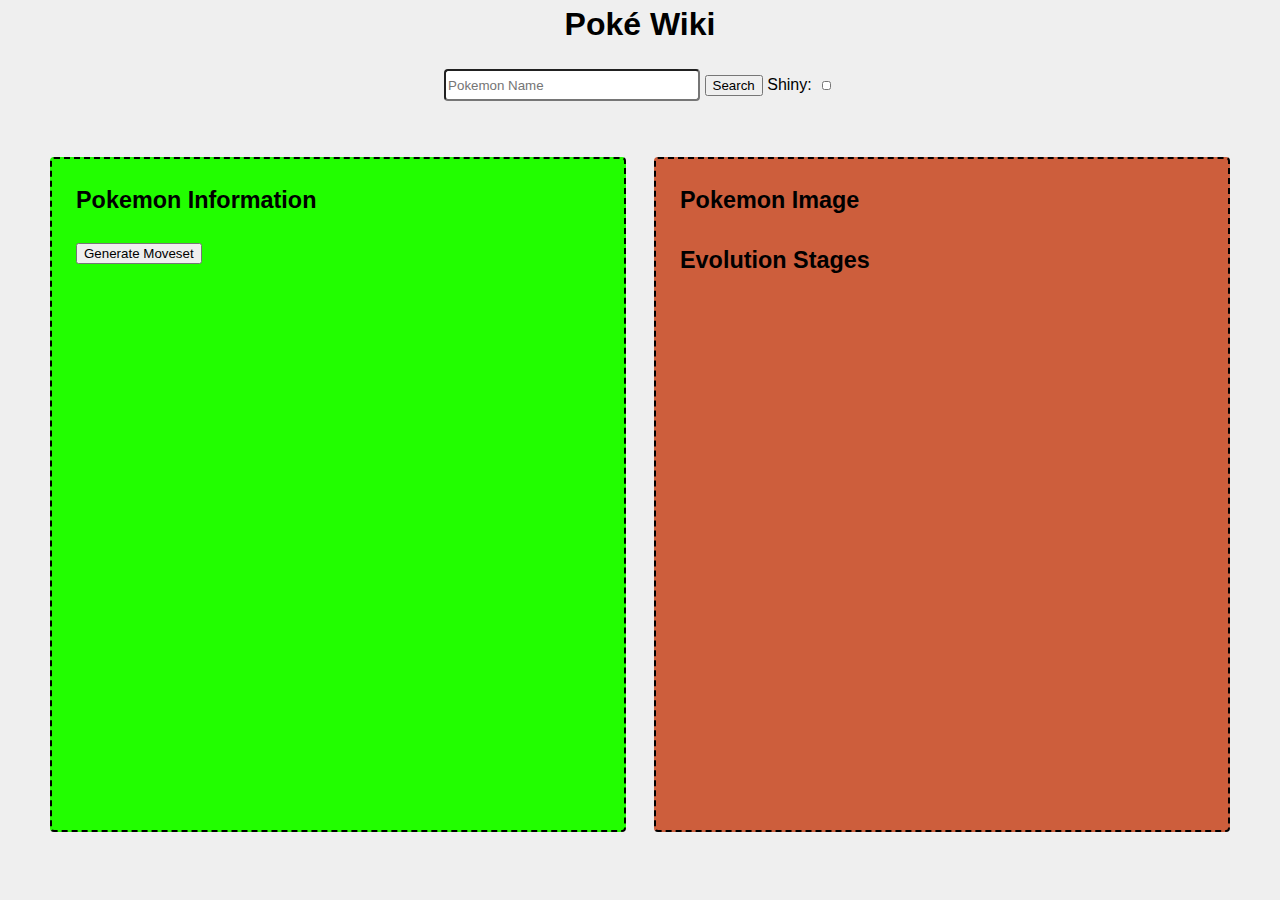
==== index.html @ 0c1724ec "style commit" ====
<html lang="en">
<head>
  <meta charset="UTF-8">
  <meta http-equiv="X-UA-Compatible" content="IE=edge">
  <meta name="viewport" content="width=device-width, initial-scale=1.0">
  <title>Poki Wiki</title>
  <link rel="stylesheet" href="style.css">
</head> 
<body style="background-image: url('https://assets.pokemon.com//assets/cms2/img/misc/virtual-backgrounds/go/pokestop.jpg');">
    <div>
        <h1 style="text-align: center;">Poké Wiki</h1>
    </div>
    <div style="text-align: center;">
        <div>
            <form>
                <input type="text" id="pokemonName" placeholder="Pokemon Name" style="width: 20%;">
                <button type="button" id="getName" onclick="getData()">Search</button>
                Shiny:
                <input type="checkbox" id="shinyFilter" name="shiny_filter" style="width: 1%; height: 1%;">
            </form>
        </div>
        <div>
        </div>
    </div>
    <div>&nbsp;</div>
    <div class="box" style="background: rgb(34, 254, 0); font-size: 20px; float: left; width: 45%; height: 75%; margin-left: 2.5em;">
        <h3 class="boxer">Pokemon Information</h3>
        <button type="button" id="generateMove">Generate Moveset</button>
        <div id="info"></div>
    </div>
    <div class="center box" style="background: rgb(205, 94, 60); font-size: 20px; float: right; width: 45%; height: 75%; margin-right: 2.5em;">
        <h3>Pokemon Image</h3>
        <img id ="dafault_img" src="" alt="">
        <h3 class="boxer">Evolution Stages</h3>
    </div>
    <script src="./script.js"></script>
</body>
---- style.css ----
/*css files*/* {
  box-sizing: border-box;
}

/* 
  These rules apply to actual HTML elements with no labelling!
  So: they style the tags directly
*/

html {
  background-color: #ffffff;
  font-size: 16px;
  min-width: 300px;
  overflow-x: hidden;
  overflow-y: scroll;

  /* these are specific to different browsers */
  -moz-osx-font-smoothing: grayscale;
  -webkit-font-smoothing: antialiased;
  text-rendering: optimizeLegibility;
  -webkit-text-size-adjust: 100%;
  -moz-text-size-adjust: 100%;
  text-size-adjust: 100%;
}

body {
  margin: 0;
  padding: 0;

  font-family: ‘Segoe UI’, Candara, ‘Bitstream Vera Sans’, ‘DejaVu Sans’, ‘Bitsream Vera Sans’, ‘Trebuchet MS’, Verdana, ‘Verdana Ref’, sans-serif;
  font-weight: 400;
  line-height: 1.5;
  background-color: rgb(239, 239, 239);
}


a {
  display: inline-block;
  text-decoration: none;
}

h2, h3 {
  margin:0;
  padding:0;
  padding-bottom:1.5rem;
}

form {
  accent-color: hsla(120, 100%, 50%, 0.482);
}

/*
  - These styles use 'class names'
  - You can apply them by using the 'class' attribute on your HTML
  - like this: <div class="wrapper">
  - note that the period vanishes there!
*/


.wrapper {
  min-height: 100vh;
  display: flex;
  flex-direction: column;
  margin: 0;
  flex: 1;
}

.container {
  margin: 0 20px;
  display: flex;
  justify-content: space-evenly;
  align-items: start;
}

.header {
  padding-top: 1rem;
  padding-left: 1rem;
  padding-right: 1rem;
  padding-bottom: 1.5rem;
}


/*
  This rule implies that the H1 tag lives within another HTML tag
  It "inherits" some rules from the above
  Those rules won't apply to an h1 that's outside a block with the class of 'header'
*/

.header h1 {
  display: block;
  /* this will push other blocks out of the way */

  /* colors */
  background-color: rgba(139, 2, 0, 0.8);
  color: #000000;

  /* shapes */
  border-radius: 6px;
  font-size: 1.5rem;
  padding: 1.25rem;
  margin:0; /* removing the margin on h1 tags means the header pins to the top if we move */


  /* box-shadows are fancy */
  box-shadow: 0 0.5em 1em -0.125em rgb(10 10 10 / 10%), 0 0 0 1px rgb(10 10 10 / 2%);
}


/*
  Rules can be combined on a block to apply the 'cascade' in order
  So you can use two classnames in a single class attribute
  like: <div class="box section">
  Rules may combine in unexpected ways - remember that the LAST thing written in this file will have "priority"
  And will be what displays in your client
*/
  .headerbox {
    border: 4px dashed;
    border-radius: 4px;
  
    height:fit-content;
    padding: 1.5rem;
    margin: 0 auto;
  }

.box {
  background-color: rgba(238, 0, 255, 0.4);
  border: 2px dashed;
  border-radius: 4px;

  width: fit-content;
  height:fit-content;
  padding: 1.5rem;
  margin: 0 auto;
}

.left_section {
  background-color: rgba(22, 193, 59, 0.8);
  flex: 0 1 auto;
  margin: 1rem;
  padding: 1.5rem;
}

.right_section {
  background-color: rgba(18, 21, 215, 0.7);
  flex: 1 2 auto;
  margin: 1rem;
  align-items: center;
  justify-content: center;
  display: flex;
  flex-flow: column;
}

/*
  This block is actually dependent on the "container" block having a flex set on it
  and the "wrapper" block displaying as a flex column with a "vertical height" (vh) of 100.
  That serves to cram the footer to the bottom of the page.
*/

.footer {
  flex-shrink: 0;
  padding: 1rem;
  background-color: rgba(139, 2, 0, 0.8);
  font-size: 1.2rem;
  font-weight: 600;
  position: fixed;
  left: 0;
  bottom: 0;
  width: 100%;
}

.footer a {
  color: rgb(0, 255, 153);
  text-decoration: underline;
}

/*
  This is an example of a 'pseudoclass'
  In this instance, it says what to do if a mouse hovers over a link
  This is pretty desktop-specific, since there's no hover function on touchscreens
*/
.footer a:hover {
  /* Hue, saturation, luminosity, alpha */
  background-color: hsla(0, 0%, 100%, 0.15);
  /* red, green, blue, alpha */
  color: rgb(48, 165, 46);
  text-decoration: none;
}

.subtitle {
  color: rgba(0, 0, 0, 0.8);
  margin: 0px;
  margin-bottom: 5px;
}


/* Deploy this with images as direct "children" and the images should pop into shape */
.grid {
  display: flex;
  justify-content: space-evenly;
  flex-flow: wrap;
  width: 350px;
  height: 350px;
  margin: 0 auto;
}

.grid img {
  width: 150px;
  height: 150px;
}


/* Carousel */
div.carousel {
  max-width: 300px;
  overflow: hidden;
  text-align: center;
  display: flex;
  flex-direction: row;
  align-items: center;
  justify-content: space-between;
  margin: 0 auto;
  margin-bottom: 1rem;
}

.carousel .slides {
  display: flex;
  overflow-x: auto;
  scroll-snap-type: x mandatory;
  scroll-behavior: smooth;
  -webkit-overflow-scrolling: touch;
}

/* .carousel_item, */
.hidden {
  display: none;
}

.visible {
  display: block;
}

.carousel_item img {
  /* 
    Setting width, rather than max-width or min-width,
    means annoying pop-ins won't happen
    but it also means you need to format your images to be compatible
    or they will stretch weird
    - try a tall one and see what happens
    - change the height on a fixed image size and see what happens
    - now make sure that images are _always_ square
    - ... there's a reason crop tools are popular in image editors
   */
  width: 150px; 
}

.prev,
.next {
  border: none;
  margin: 2px;
  text-align: center;
  border-radius: 5px;
  font-weight: bold;
  height: 45px;
  padding: 10px;
  line-height: 0; /* This centers a button's text! */
  border: 2px solid rgb(99,99,99); /* shorthand for how to do a border */
}

.prev:focus,
.next:focus {
  margin: 0;
  color: black;
  /* Pick a good border colour and check out how it works with your buttons */
}

.prev:hover,
.next:hover {
  color: orange;
  background-color: purple;
  /* Pick a good background colour for your hover pseudoclass */
}


/*
Form Styles
*/

form input {
    /* This is a hack to make sure our boxes line up with one another nicely */
    width: 100%;
    width: -moz-available;          /* WebKit-based browsers will ignore this. */
    width: -webkit-fill-available;  /* Mozilla-based browsers will ignore this. */
    width: fill-available;

    /* here we are setting white space correctly */
    margin-bottom: 1rem;
    height: 2rem;
    border-radius: 4px;
  }

  form label {
    width: 100%;
    width: -moz-available;          /* WebKit-based browsers will ignore this. */
    width: -webkit-fill-available;  /* Mozilla-based browsers will ignore this. */
    width: fill-available;
    align-items: flex-start;

    display: block; /* this turns the label text into a box we can set margins on */
    margin-bottom: 0.5rem;
  }

/* How To Write A Media Query For Small Screens */

@media only screen and (max-width: 736px){
    /* Rules in here will only apply when a screen is the correct size */
    /* check it out by using your developer tools to shrink your screen-size */
    .container {
      background-color: rgba(204, 8, 162, 0.65);
      flex-direction: column;
      align-items: center;
    }
    
    .right_section {
      align-items: flex-start;
    }
}
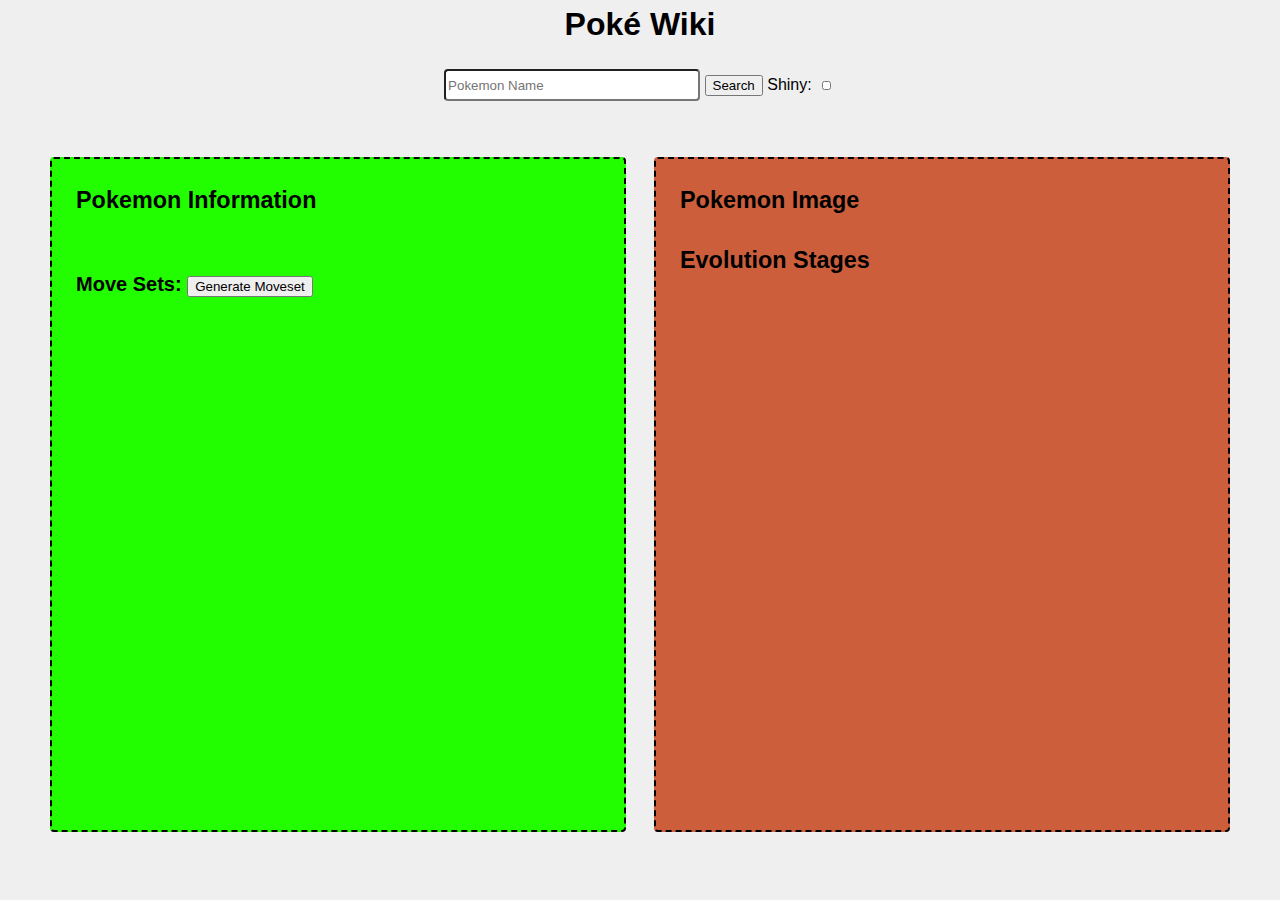
==== commit caee6fac: "Merge branch 'main' of https://github.com/dannyzheng2001/PokiWiki" ====
--- a/index.html
+++ b/index.html
@@ -25,8 +25,12 @@
     <div>&nbsp;</div>
     <div class="box" style="background: rgb(34, 254, 0); font-size: 20px; float: left; width: 45%; height: 75%; margin-left: 2.5em;">
         <h3 class="boxer">Pokemon Information</h3>
-        <button type="button" id="generateMove">Generate Moveset</button>
         <div id="info"></div>
+        <h4>
+            Move Sets: 
+            <button type="button" id="generateMove">Generate Moveset</button>
+        </h4>
+        <div id="moveList"></div>
     </div>
     <div class="center box" style="background: rgb(205, 94, 60); font-size: 20px; float: right; width: 45%; height: 75%; margin-right: 2.5em;">
         <h3>Pokemon Image</h3>
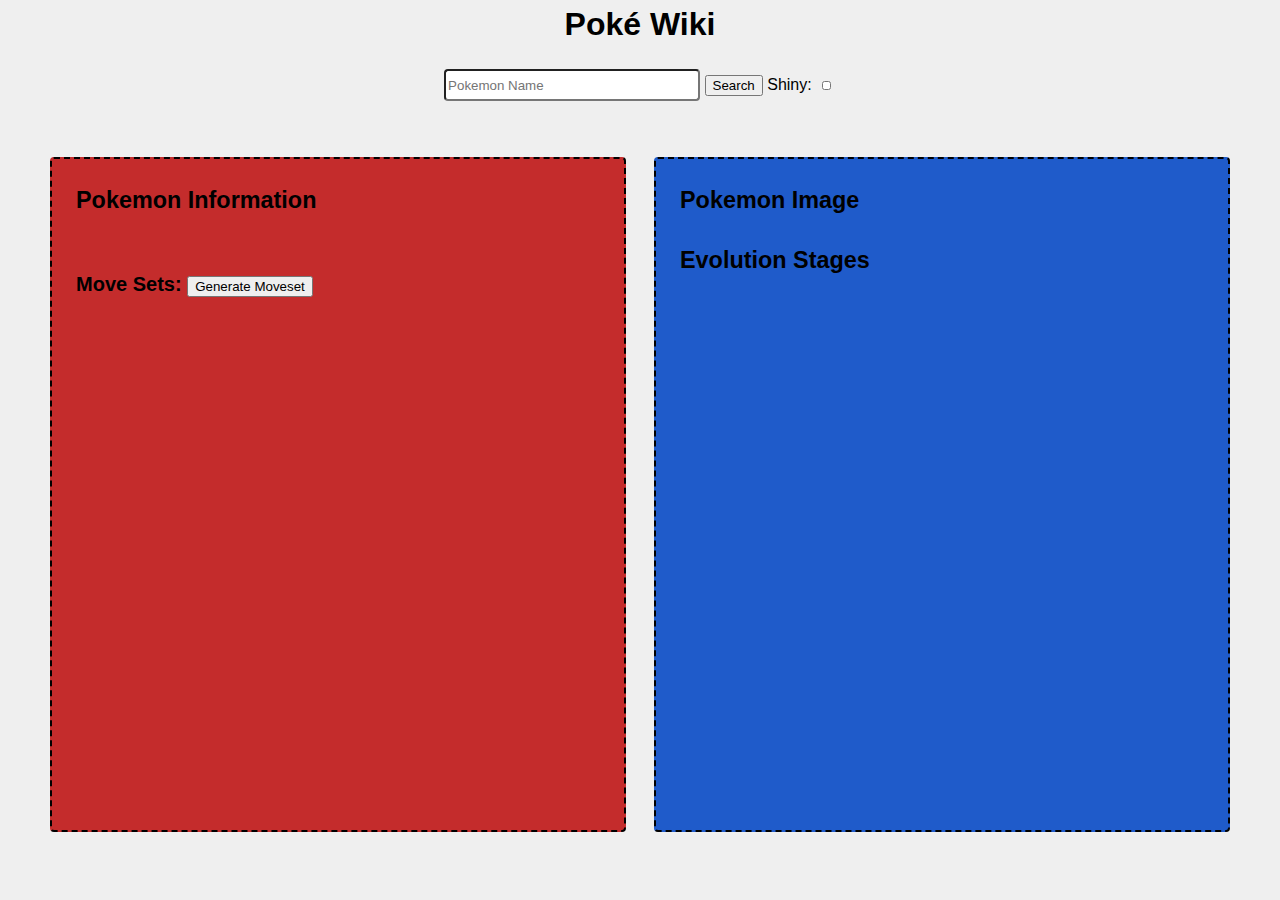
==== commit ba232de3: "style commit" ====
--- a/index.html
+++ b/index.html
@@ -23,7 +23,7 @@
         </div>
     </div>
     <div>&nbsp;</div>
-    <div class="box" style="background: rgb(34, 254, 0); font-size: 20px; float: left; width: 45%; height: 75%; margin-left: 2.5em;">
+    <div class="box" style="background: rgb(196, 44, 44); font-size: 20px; float: left; width: 45%; height: 75%; margin-left: 2.5em;">
         <h3 class="boxer">Pokemon Information</h3>
         <div id="info"></div>
         <h4>
@@ -32,7 +32,7 @@
         </h4>
         <div id="moveList"></div>
     </div>
-    <div class="center box" style="background: rgb(205, 94, 60); font-size: 20px; float: right; width: 45%; height: 75%; margin-right: 2.5em;">
+    <div class="center box" style="background: rgb(31, 91, 202); font-size: 20px; float: right; width: 45%; height: 75%; margin-right: 2.5em;">
         <h3>Pokemon Image</h3>
         <img id ="dafault_img" src="" alt="">
         <h3 class="boxer">Evolution Stages</h3>
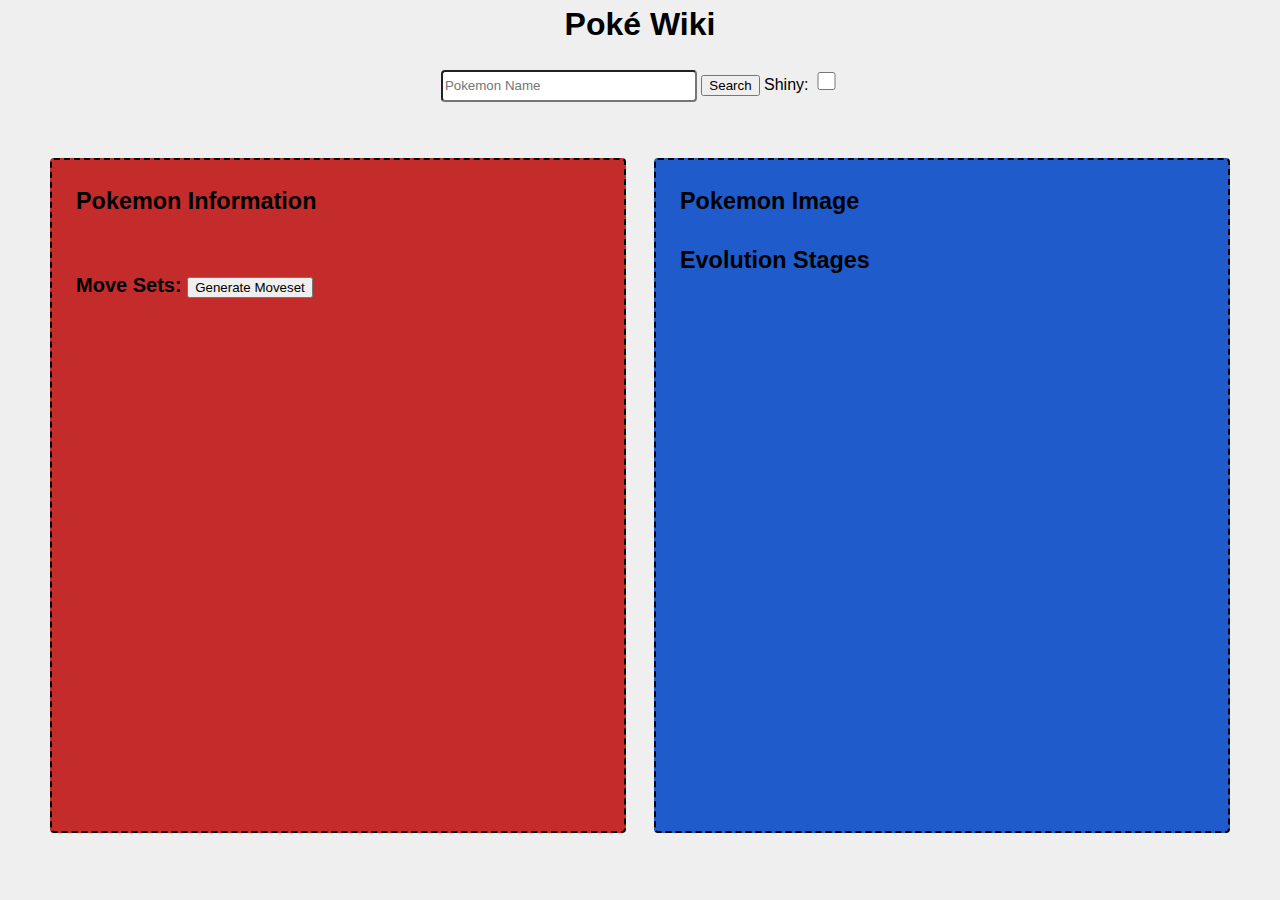
==== commit db080a46: "more style" ====
--- a/index.html
+++ b/index.html
@@ -16,7 +16,7 @@
                 <input type="text" id="pokemonName" placeholder="Pokemon Name" style="width: 20%;">
                 <button type="button" id="getName" onclick="getData()">Search</button>
                 Shiny:
-                <input type="checkbox" id="shinyFilter" name="shiny_filter" style="width: 1%; height: 1%;">
+                <input type="checkbox" id="shinyFilter" name="shiny_filter" style="width: 1.5%; height: 2%;">
             </form>
         </div>
         <div>
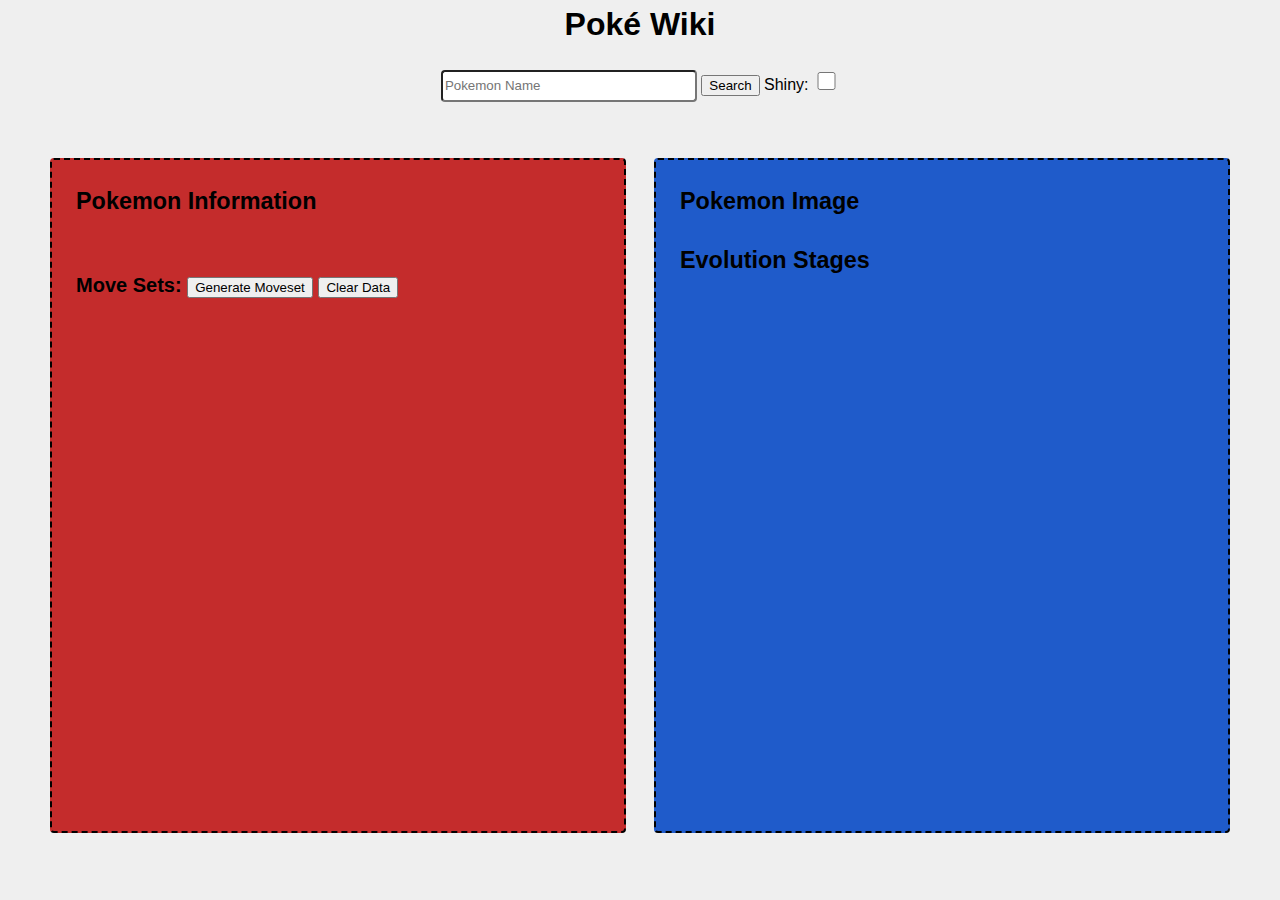
==== commit bb36db62: "local storage update" ====
--- a/index.html
+++ b/index.html
@@ -12,7 +12,7 @@
     </div>
     <div style="text-align: center;">
         <div>
-            <form>
+            <form class="main">
                 <input type="text" id="pokemonName" placeholder="Pokemon Name" style="width: 20%;">
                 <button type="button" id="getName" onclick="getData()">Search</button>
                 Shiny:
@@ -27,10 +27,11 @@
         <h3 class="boxer">Pokemon Information</h3>
         <div id="info"></div>
         <h4>
-            Move Sets: 
-            <button type="button" id="generateMove">Generate Moveset</button>
+            Move Sets:
+            <button type="button" id="generateMove" onclick="local()">Generate Moveset</button>
+            <button type="button" onclick="clearLocal()">Clear Data</button>
         </h4>
-        <div id="moveList"></div>
+        <ol id="moveList"></ol>
     </div>
     <div class="center box" style="background: rgb(31, 91, 202); font-size: 20px; float: right; width: 45%; height: 75%; margin-right: 2.5em;">
         <h3>Pokemon Image</h3>
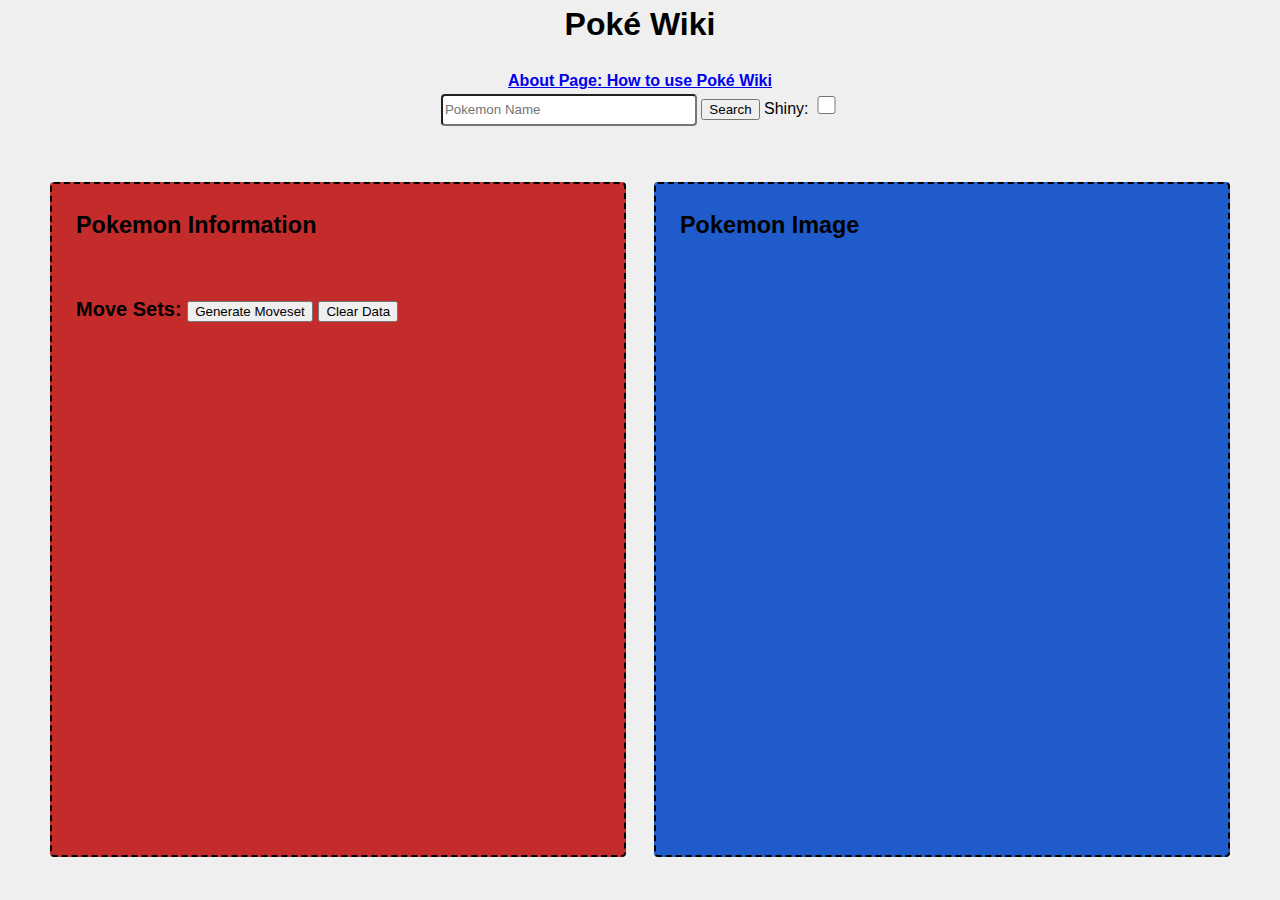
==== commit b54be9e3: "evolution deletion" ====
--- a/index.html
+++ b/index.html
@@ -12,6 +12,7 @@
     </div>
     <div style="text-align: center;">
         <div>
+            <a href="about.html" target="_blank"><b><u>About Page: How to use Poké Wiki</u></b></a>
             <form class="main">
                 <input type="text" id="pokemonName" placeholder="Pokemon Name" style="width: 20%;">
                 <button type="button" id="getName" onclick="getData()">Search</button>
@@ -36,7 +37,6 @@
     <div class="center box" style="background: rgb(31, 91, 202); font-size: 20px; float: right; width: 45%; height: 75%; margin-right: 2.5em;">
         <h3>Pokemon Image</h3>
         <img id ="dafault_img" src="" alt="">
-        <h3 class="boxer">Evolution Stages</h3>
     </div>
     <script src="./script.js"></script>
 </body>
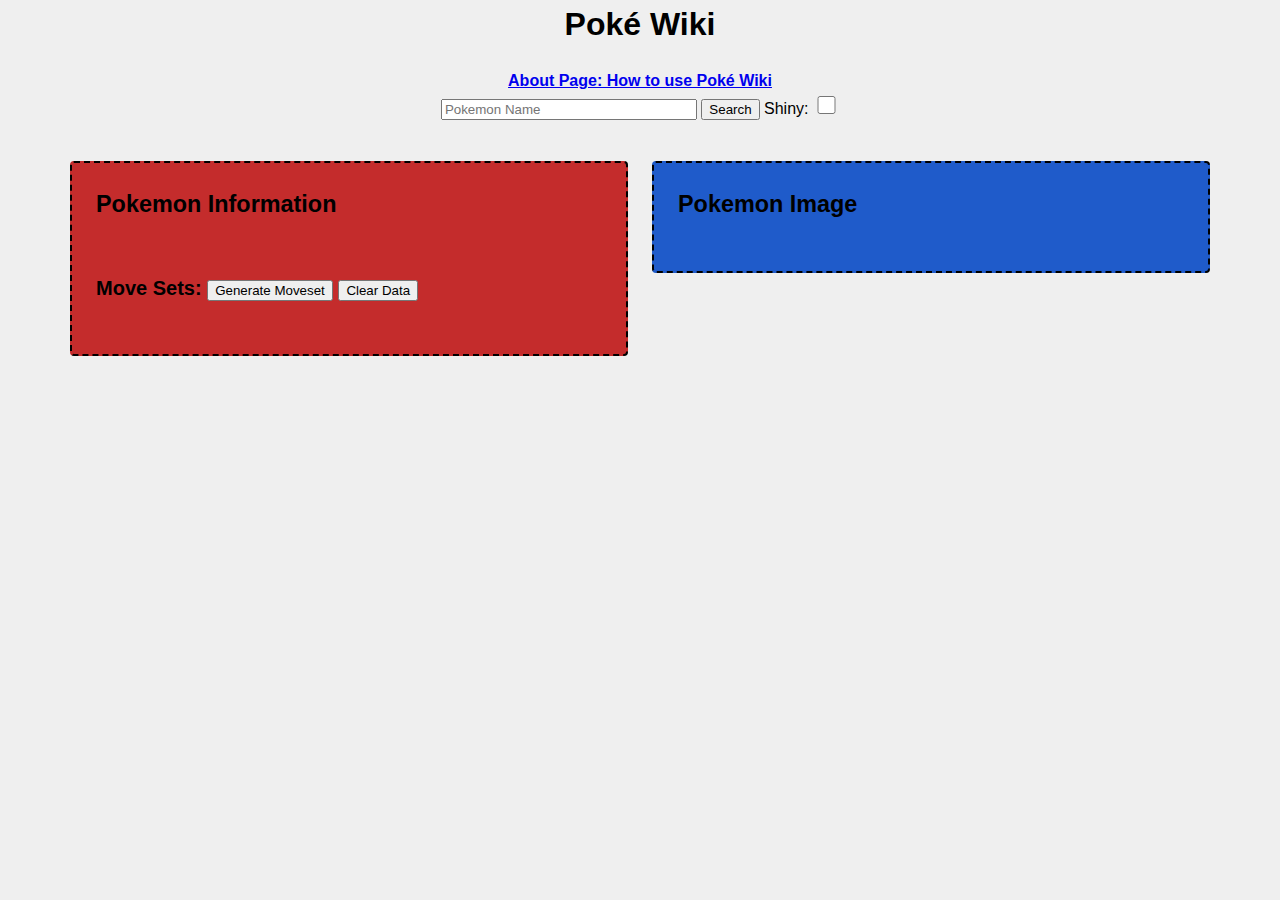
==== commit 695c03ec: "sizing commit" ====
--- a/index.html
+++ b/index.html
@@ -6,7 +6,7 @@
   <title>Poki Wiki</title>
   <link rel="stylesheet" href="style.css">
 </head> 
-<body style="background-image: url('https://assets.pokemon.com//assets/cms2/img/misc/virtual-backgrounds/go/pokestop.jpg');">
+<body style="background-image: url('https://assets.pokemon.com//assets/cms2/img/misc/virtual-backgrounds/go/pokestop.jpg'); ">
     <div>
         <h1 style="text-align: center;">Poké Wiki</h1>
     </div>
@@ -24,7 +24,8 @@
         </div>
     </div>
     <div>&nbsp;</div>
-    <div class="box" style="background: rgb(196, 44, 44); font-size: 20px; float: left; width: 45%; height: 75%; margin-left: 2.5em;">
+<div class="container">
+    <div class="box left_section">
         <h3 class="boxer">Pokemon Information</h3>
         <div id="info"></div>
         <h4>
@@ -34,10 +35,11 @@
         </h4>
         <ol id="moveList"></ol>
     </div>
-    <div class="center box" style="background: rgb(31, 91, 202); font-size: 20px; float: right; width: 45%; height: 75%; margin-right: 2.5em;">
+    <div class="center box right_section">
         <h3>Pokemon Image</h3>
         <img id ="dafault_img" src="" alt="">
     </div>
+</div>
     <script src="./script.js"></script>
 </body>
 
--- a/style.css
+++ b/style.css
@@ -57,13 +57,6 @@
 */
 
 
-.wrapper {
-  min-height: 100vh;
-  display: flex;
-  flex-direction: column;
-  margin: 0;
-  flex: 1;
-}
 
 .container {
   margin: 0 20px;
@@ -127,200 +120,32 @@
   border: 2px dashed;
   border-radius: 4px;
 
-  width: fit-content;
+  width: auto;
   height:fit-content;
   padding: 1.5rem;
   margin: 0 auto;
 }
 
 .left_section {
-  background-color: rgba(22, 193, 59, 0.8);
-  flex: 0 1 auto;
-  margin: 1rem;
-  padding: 1.5rem;
+  background: rgb(196, 44, 44); font-size: 20px; float: left; width: 45%; height: 75%; margin-left: 2.5em;
 }
 
 .right_section {
-  background-color: rgba(18, 21, 215, 0.7);
-  flex: 1 2 auto;
-  margin: 1rem;
-  align-items: center;
-  justify-content: center;
-  display: flex;
-  flex-flow: column;
+  background: rgb(31, 91, 202); font-size: 20px; float: right; width: 45%; height: 75%; margin-right: 2.5em;
 }
-
-/*
-  This block is actually dependent on the "container" block having a flex set on it
-  and the "wrapper" block displaying as a flex column with a "vertical height" (vh) of 100.
-  That serves to cram the footer to the bottom of the page.
-*/
-
-.footer {
-  flex-shrink: 0;
-  padding: 1rem;
-  background-color: rgba(139, 2, 0, 0.8);
-  font-size: 1.2rem;
-  font-weight: 600;
-  position: fixed;
-  left: 0;
-  bottom: 0;
-  width: 100%;
-}
-
-.footer a {
-  color: rgb(0, 255, 153);
-  text-decoration: underline;
-}
-
-/*
-  This is an example of a 'pseudoclass'
-  In this instance, it says what to do if a mouse hovers over a link
-  This is pretty desktop-specific, since there's no hover function on touchscreens
-*/
-.footer a:hover {
-  /* Hue, saturation, luminosity, alpha */
-  background-color: hsla(0, 0%, 100%, 0.15);
-  /* red, green, blue, alpha */
-  color: rgb(48, 165, 46);
-  text-decoration: none;
-}
-
-.subtitle {
-  color: rgba(0, 0, 0, 0.8);
-  margin: 0px;
-  margin-bottom: 5px;
-}
-
-
-/* Deploy this with images as direct "children" and the images should pop into shape */
-.grid {
-  display: flex;
-  justify-content: space-evenly;
-  flex-flow: wrap;
-  width: 350px;
-  height: 350px;
-  margin: 0 auto;
-}
-
-.grid img {
-  width: 150px;
-  height: 150px;
-}
-
-
-/* Carousel */
-div.carousel {
-  max-width: 300px;
-  overflow: hidden;
-  text-align: center;
-  display: flex;
-  flex-direction: row;
-  align-items: center;
-  justify-content: space-between;
-  margin: 0 auto;
-  margin-bottom: 1rem;
-}
-
-.carousel .slides {
-  display: flex;
-  overflow-x: auto;
-  scroll-snap-type: x mandatory;
-  scroll-behavior: smooth;
-  -webkit-overflow-scrolling: touch;
-}
-
-/* .carousel_item, */
-.hidden {
-  display: none;
-}
-
-.visible {
-  display: block;
-}
-
-.carousel_item img {
-  /* 
-    Setting width, rather than max-width or min-width,
-    means annoying pop-ins won't happen
-    but it also means you need to format your images to be compatible
-    or they will stretch weird
-    - try a tall one and see what happens
-    - change the height on a fixed image size and see what happens
-    - now make sure that images are _always_ square
-    - ... there's a reason crop tools are popular in image editors
-   */
-  width: 150px; 
-}
-
-.prev,
-.next {
-  border: none;
-  margin: 2px;
-  text-align: center;
-  border-radius: 5px;
-  font-weight: bold;
-  height: 45px;
-  padding: 10px;
-  line-height: 0; /* This centers a button's text! */
-  border: 2px solid rgb(99,99,99); /* shorthand for how to do a border */
-}
-
-.prev:focus,
-.next:focus {
-  margin: 0;
-  color: black;
-  /* Pick a good border colour and check out how it works with your buttons */
-}
-
-.prev:hover,
-.next:hover {
-  color: orange;
-  background-color: purple;
-  /* Pick a good background colour for your hover pseudoclass */
-}
-
-
-/*
-Form Styles
-*/
-
-form input {
-    /* This is a hack to make sure our boxes line up with one another nicely */
-    width: 100%;
-    width: -moz-available;          /* WebKit-based browsers will ignore this. */
-    width: -webkit-fill-available;  /* Mozilla-based browsers will ignore this. */
-    width: fill-available;
-
-    /* here we are setting white space correctly */
-    margin-bottom: 1rem;
-    height: 2rem;
-    border-radius: 4px;
-  }
-
-  form label {
-    width: 100%;
-    width: -moz-available;          /* WebKit-based browsers will ignore this. */
-    width: -webkit-fill-available;  /* Mozilla-based browsers will ignore this. */
-    width: fill-available;
-    align-items: flex-start;
-
-    display: block; /* this turns the label text into a box we can set margins on */
-    margin-bottom: 0.5rem;
-  }
 
 /* How To Write A Media Query For Small Screens */
 
 @media only screen and (max-width: 736px){
-    /* Rules in here will only apply when a screen is the correct size */
-    /* check it out by using your developer tools to shrink your screen-size */
-    .container {
-      background-color: rgba(204, 8, 162, 0.65);
-      flex-direction: column;
-      align-items: center;
-    }
-    
-    .right_section {
-      align-items: flex-start;
-    }
+  /* Rules in here will only apply when a screen is the correct size */
+  /* check it out by using your developer tools to shrink your screen-size */
+  .container {
+    background-color: rgba(255, 0, 0, 0.65);
+    flex-direction: column;
+    justify-content: center;
+    align-items: center;
+  }
+.right_section{
+  align-items: flex-start;
+}
 }